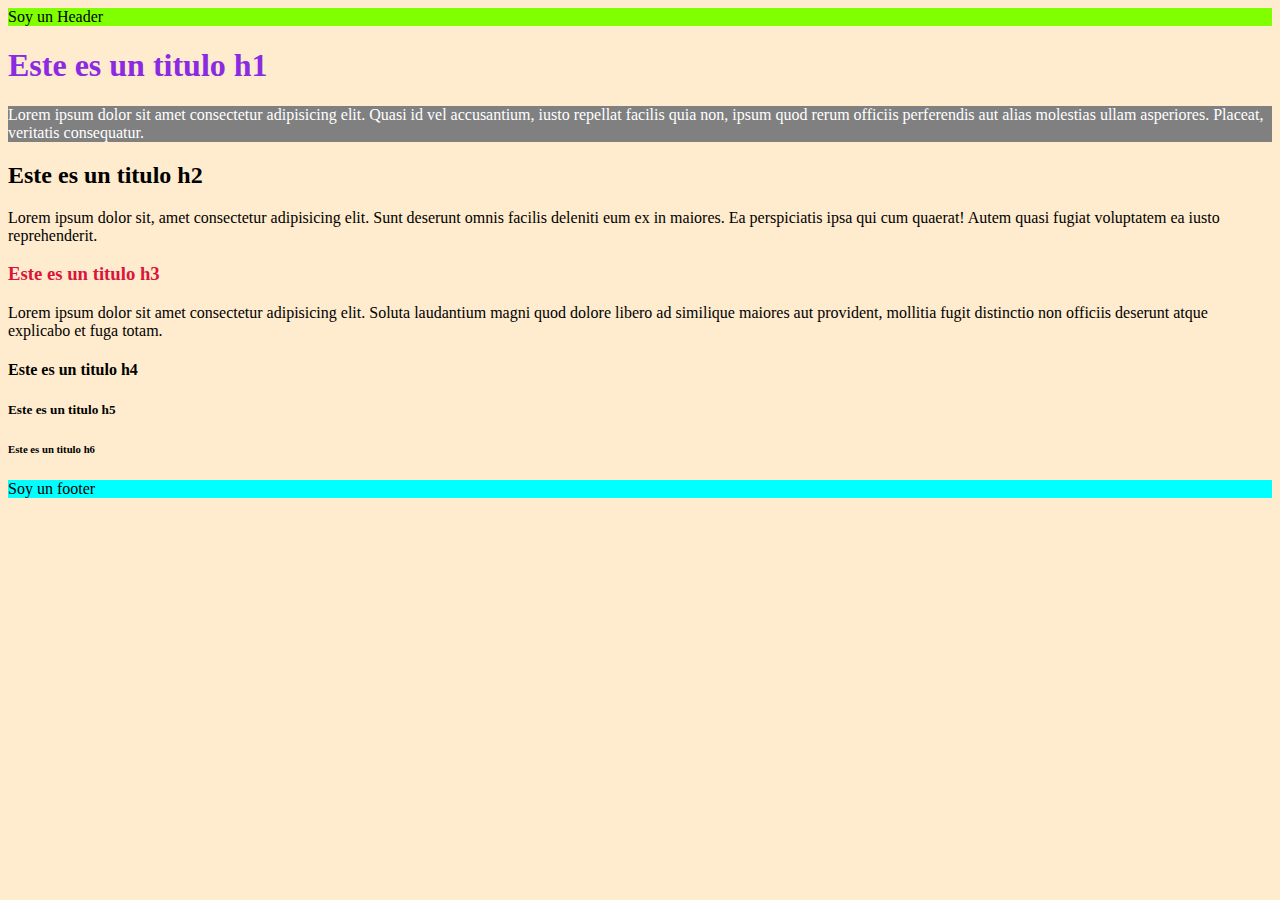
==== index.html @ aec6a34f "Practices" ====
<!DOCTYPE html>
<html lang="en">
  <head>
    <meta charset="UTF-8" />
    <meta http-equiv="X-UA-Compatible" content="IE=edge" />
    <meta name="viewport" content="width=device-width, initial-scale=1.0" />
    <title>JavaBootcamp</title>
    <link rel="stylesheet" href="./Css/main.css">
  </head>

  <body>
    <header>Soy un Header</header>
    <h1 style=" color: blueviolet"> Este es un titulo h1 </h1>
    <p style="color: white; background-color: gray;">Lorem ipsum dolor sit amet consectetur adipisicing elit. Quasi id vel accusantium, iusto repellat facilis quia non, ipsum quod rerum officiis perferendis aut alias molestias ullam asperiores. Placeat, veritatis consequatur.</p>
    <h2>Este es un titulo h2</h2>
    <p>Lorem ipsum dolor sit, amet consectetur adipisicing elit. Sunt deserunt omnis facilis deleniti eum ex in maiores. Ea perspiciatis ipsa qui cum quaerat! Autem quasi fugiat voluptatem ea iusto reprehenderit.</p>
    <h3>Este es un titulo h3</h3>
    <p>Lorem ipsum dolor sit amet consectetur adipisicing elit. Soluta laudantium magni quod dolore libero ad similique maiores aut provident, mollitia fugit distinctio non officiis deserunt atque explicabo et fuga totam.</p>
    <h4>Este es un titulo h4</h4>
    <h5>Este es un titulo h5</h5>
    <h6>Este es un titulo h6</h6>
    <footer>Soy un footer</footer>
  </body>
</html>
---- Css/main.css ----
body {
  background-color: blanchedalmond;
}
header {
  background-color: chartreuse;
}
footer {
  background-color: cyan;
}
h3 {
  color: crimson;
}
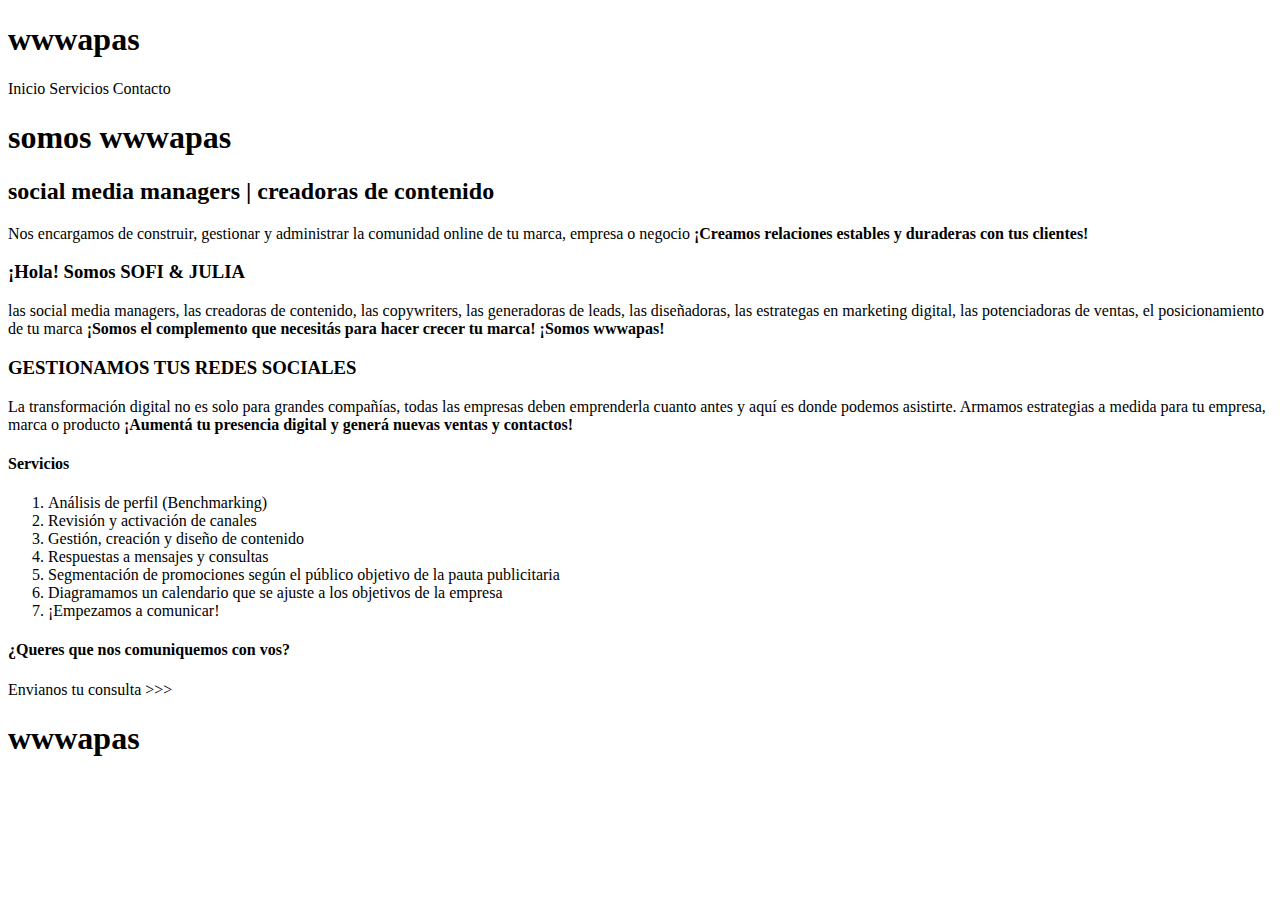
==== commit ae3fcae6: "Etapa01 OK" ====
--- a/index.html
+++ b/index.html
@@ -4,21 +4,49 @@
     <meta charset="UTF-8" />
     <meta http-equiv="X-UA-Compatible" content="IE=edge" />
     <meta name="viewport" content="width=device-width, initial-scale=1.0" />
-    <title>JavaBootcamp</title>
-    <link rel="stylesheet" href="./Css/main.css">
+    <title>WWWapas - Marketing Digital y Redes sociales</title>
+    <link rel="stylesheet" href="css/estilos.css" />
   </head>
 
   <body>
-    <header>Soy un Header</header>
-    <h1 style=" color: blueviolet"> Este es un titulo h1 </h1>
-    <p style="color: white; background-color: gray;">Lorem ipsum dolor sit amet consectetur adipisicing elit. Quasi id vel accusantium, iusto repellat facilis quia non, ipsum quod rerum officiis perferendis aut alias molestias ullam asperiores. Placeat, veritatis consequatur.</p>
-    <h2>Este es un titulo h2</h2>
-    <p>Lorem ipsum dolor sit, amet consectetur adipisicing elit. Sunt deserunt omnis facilis deleniti eum ex in maiores. Ea perspiciatis ipsa qui cum quaerat! Autem quasi fugiat voluptatem ea iusto reprehenderit.</p>
-    <h3>Este es un titulo h3</h3>
-    <p>Lorem ipsum dolor sit amet consectetur adipisicing elit. Soluta laudantium magni quod dolore libero ad similique maiores aut provident, mollitia fugit distinctio non officiis deserunt atque explicabo et fuga totam.</p>
-    <h4>Este es un titulo h4</h4>
-    <h5>Este es un titulo h5</h5>
-    <h6>Este es un titulo h6</h6>
-    <footer>Soy un footer</footer>
+    <nav></nav>
+    <header>
+      <h1>wwwapas</h1>
+      <p><li>Inicio Servicios Contacto</li></p>
+      <h1>somos <strong> wwwapas </strong></h1>
+      <h2>social media managers | creadoras de contenido</h2>
+      <p> Nos encargamos de construir, gestionar y administrar la comunidad online de tu marca, empresa o negocio <strong> ¡Creamos relaciones estables y duraderas con tus clientes! </strong> </p>
+    </header>
+
+    <main>
+      <section>
+        <h3>¡Hola! Somos SOFI & JULIA</h3>
+        <p> las social media managers, las creadoras de contenido, las copywriters, las generadoras de leads, las diseñadoras, las estrategas en marketing digital, las potenciadoras de ventas, el posicionamiento de tu marca <strong> ¡Somos el complemento que necesitás para hacer crecer tu marca! ¡Somos wwwapas! </strong> </p>
+        <h3>GESTIONAMOS TUS REDES SOCIALES</h3>
+        <p> La transformación digital no es solo para grandes compañías, todas las empresas deben emprenderla cuanto antes y aquí es donde podemos asistirte. Armamos estrategias a medida para tu empresa, marca o producto <strong> ¡Aumentá tu presencia digital y generá nuevas ventas y contactos! </strong> </p>
+      </section>
+
+      <section>
+        <h4> Servicios </h4>
+        <ol> 
+        <li> Análisis de perfil (Benchmarking) </li>
+        <li> Revisión y activación de canales </li>
+        <li> Gestión, creación y diseño de contenido </li>
+        <li> Respuestas a mensajes y consultas </li>
+        <li> Segmentación de promociones según el público objetivo de la pauta publicitaria </li>
+        <li> Diagramamos un calendario que se ajuste a los objetivos de la empresa </li>
+        <li> ¡Empezamos a comunicar! </li>
+        </ol>
+      </section>
+
+      <section>
+        <h4> <strong> ¿Queres que nos comuniquemos con vos? </strong> </h4>
+        <p>Envianos tu consulta >>></p>
+      </section>
+
+    </main>
+    <footer>
+     <h1> wwwapas </h1>
+    </footer>
   </body>
 </html>
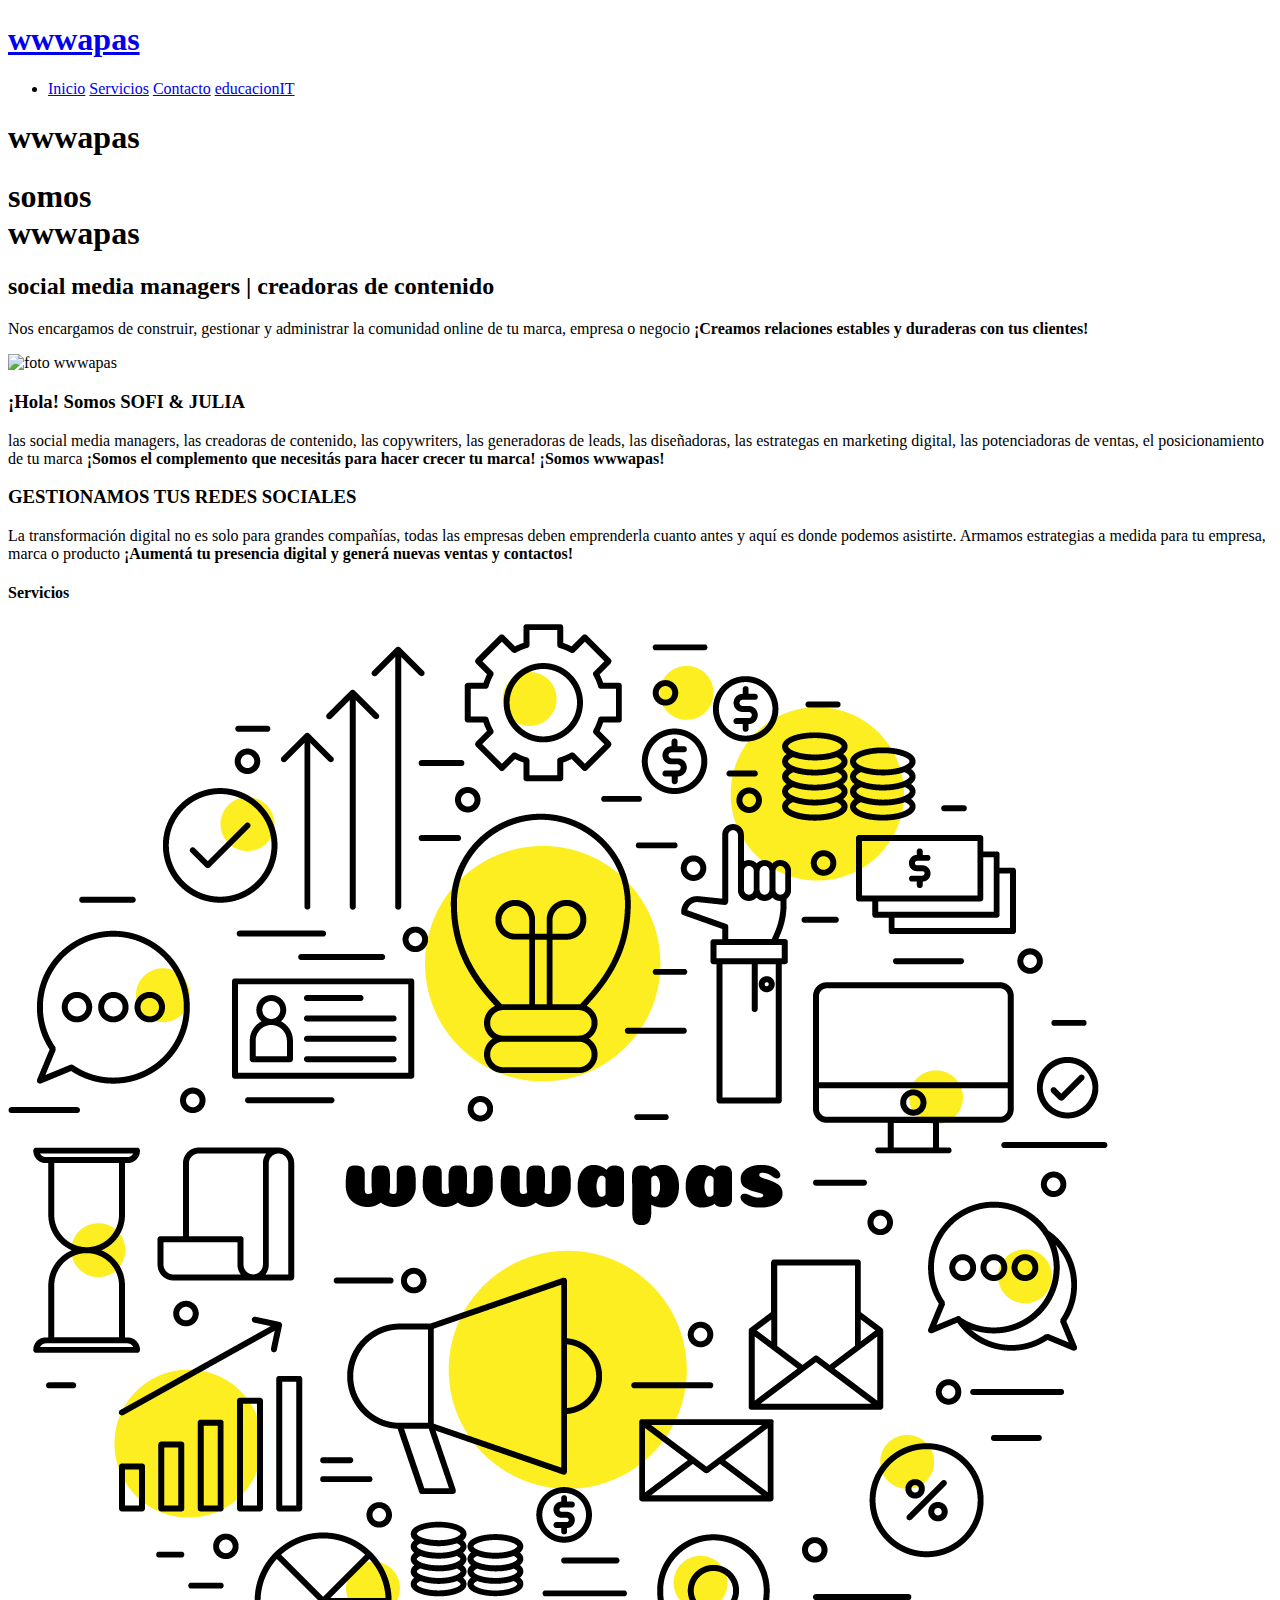
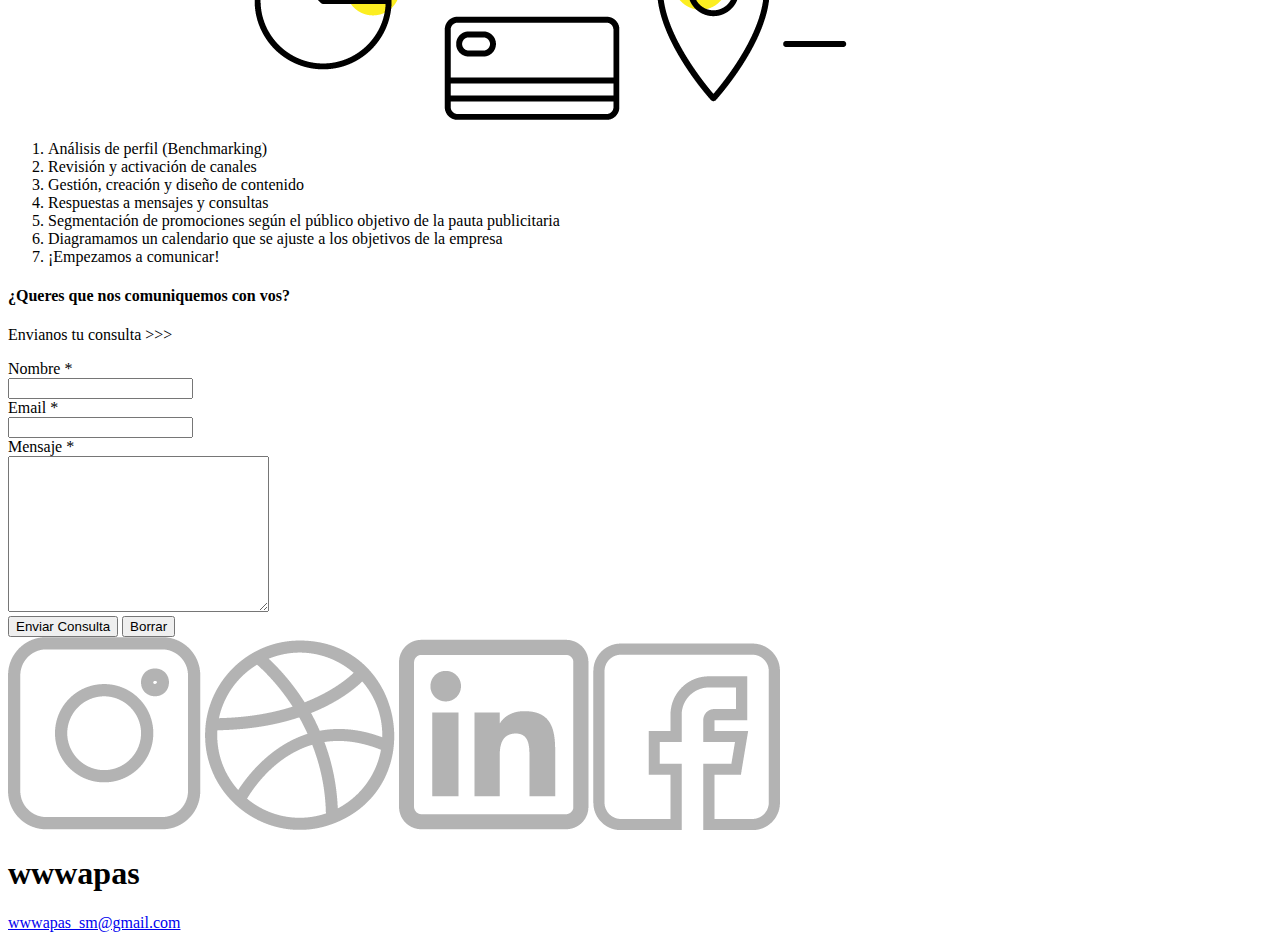
==== commit 9d979b9a: "Etapa 03 ok" ====
--- a/index.html
+++ b/index.html
@@ -9,44 +9,84 @@
   </head>
 
   <body>
-    <nav></nav>
+    <nav>
+      <h1><a href="index.html">wwwapas</a></h1>
+      <ul>
+        <li>
+          <a href="#">Inicio</a>
+          <a href="#servicios">Servicios</a>
+          <a href="#contacto">Contacto</a>
+          <a target="_blank" href="https://www.educacionit.com/">educacionIT</a> 
+        </li>
+      </ul>
+    </nav>
+
     <header>
       <h1>wwwapas</h1>
-      <p><li>Inicio Servicios Contacto</li></p>
-      <h1>somos <strong> wwwapas </strong></h1>
+      <h1>somos<br><strong> wwwapas </strong></h1>
       <h2>social media managers | creadoras de contenido</h2>
       <p> Nos encargamos de construir, gestionar y administrar la comunidad online de tu marca, empresa o negocio <strong> ¡Creamos relaciones estables y duraderas con tus clientes! </strong> </p>
     </header>
 
     <main>
       <section>
+        <img src="./img/foto.png" alt="foto wwwapas">
         <h3>¡Hola! Somos SOFI & JULIA</h3>
         <p> las social media managers, las creadoras de contenido, las copywriters, las generadoras de leads, las diseñadoras, las estrategas en marketing digital, las potenciadoras de ventas, el posicionamiento de tu marca <strong> ¡Somos el complemento que necesitás para hacer crecer tu marca! ¡Somos wwwapas! </strong> </p>
         <h3>GESTIONAMOS TUS REDES SOCIALES</h3>
         <p> La transformación digital no es solo para grandes compañías, todas las empresas deben emprenderla cuanto antes y aquí es donde podemos asistirte. Armamos estrategias a medida para tu empresa, marca o producto <strong> ¡Aumentá tu presencia digital y generá nuevas ventas y contactos! </strong> </p>
       </section>
 
-      <section>
-        <h4> Servicios </h4>
-        <ol> 
-        <li> Análisis de perfil (Benchmarking) </li>
-        <li> Revisión y activación de canales </li>
-        <li> Gestión, creación y diseño de contenido </li>
-        <li> Respuestas a mensajes y consultas </li>
-        <li> Segmentación de promociones según el público objetivo de la pauta publicitaria </li>
-        <li> Diagramamos un calendario que se ajuste a los objetivos de la empresa </li>
-        <li> ¡Empezamos a comunicar! </li>
-        </ol>
-      </section>
+      <div id="servicios">
+       <section>
+          <h4> Servicios </h4>
+          <img src="./img/img-servicios.png" alt="imagen servicios">
+          <ol> 
+           <li> Análisis de perfil (Benchmarking) </li>
+            <li> Revisión y activación de canales </li>
+            <li> Gestión, creación y diseño de contenido </li>
+            <li> Respuestas a mensajes y consultas </li>
+           <li> Segmentación de promociones según el público objetivo de la pauta publicitaria </li>
+            <li> Diagramamos un calendario que se ajuste a los objetivos de la empresa </li>
+           <li> ¡Empezamos a comunicar! </li>
+         </ol>
+        </section>
+      </div>
 
       <section>
         <h4> <strong> ¿Queres que nos comuniquemos con vos? </strong> </h4>
+        <a id="contacto"></a>
         <p>Envianos tu consulta >>></p>
+        <form method="POST" action="codigo.php">
+          <label for=""> Nombre <span>*</span><br>
+            <input name="nombre" required type="text">
+          </label><br>
+          <label for=""> Email <span>*</span><br>
+            <input name="email" required type="email">
+          </label><br>
+          <label for=""> Mensaje <span>*</span><br>
+            <textarea required name="comentarios"  cols="30" rows="10"></textarea> 
+          </label><br>
+
+          <div>
+            <input type="submit" value="Enviar Consulta">
+            <input type="reset" value="Borrar">
+          </div>
+        </form>
       </section>
 
-    </main>
+      <aside>
+        <a href="http:www.instagram.com"><img src="./img/instagram-icon.png" alt="instagram link"></a>
+        <a href="http://www.dribbble.com"><img src="./img/dribbble-icon.png" alt="dribble link"></a>
+        <a href="http://www.linkedin.com"><img src="./img/linkedin-icon.png" alt="linkedin link"></a>
+        <a href="http//www.facebook.com/"><img src="./img/facebook-icon.png" alt="facebook link">
+        </a>
+      </aside>
+
     <footer>
      <h1> wwwapas </h1>
+     <a href="mailto: wwwapas_sm@gmail.com">wwwapas_sm@gmail.com</a>
     </footer>
-  </body>
+  </main>
+</body>
 </html>
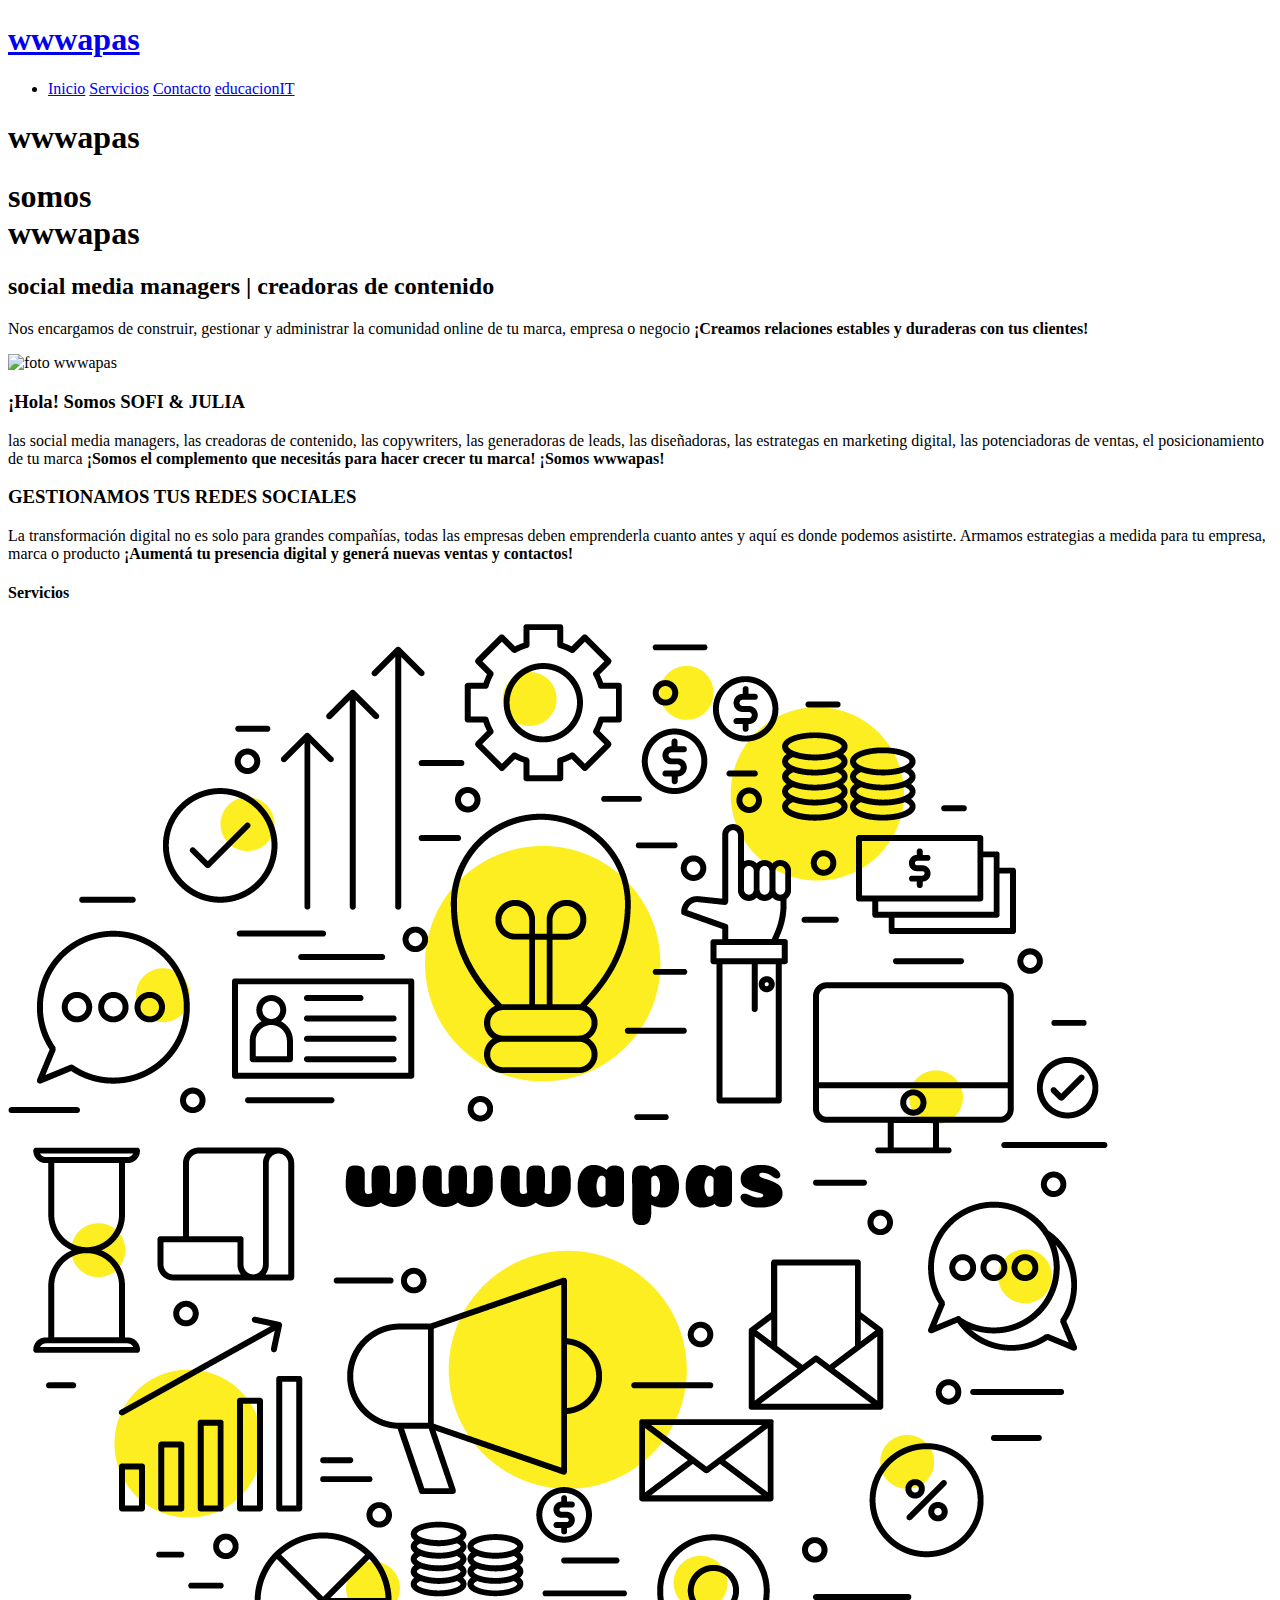
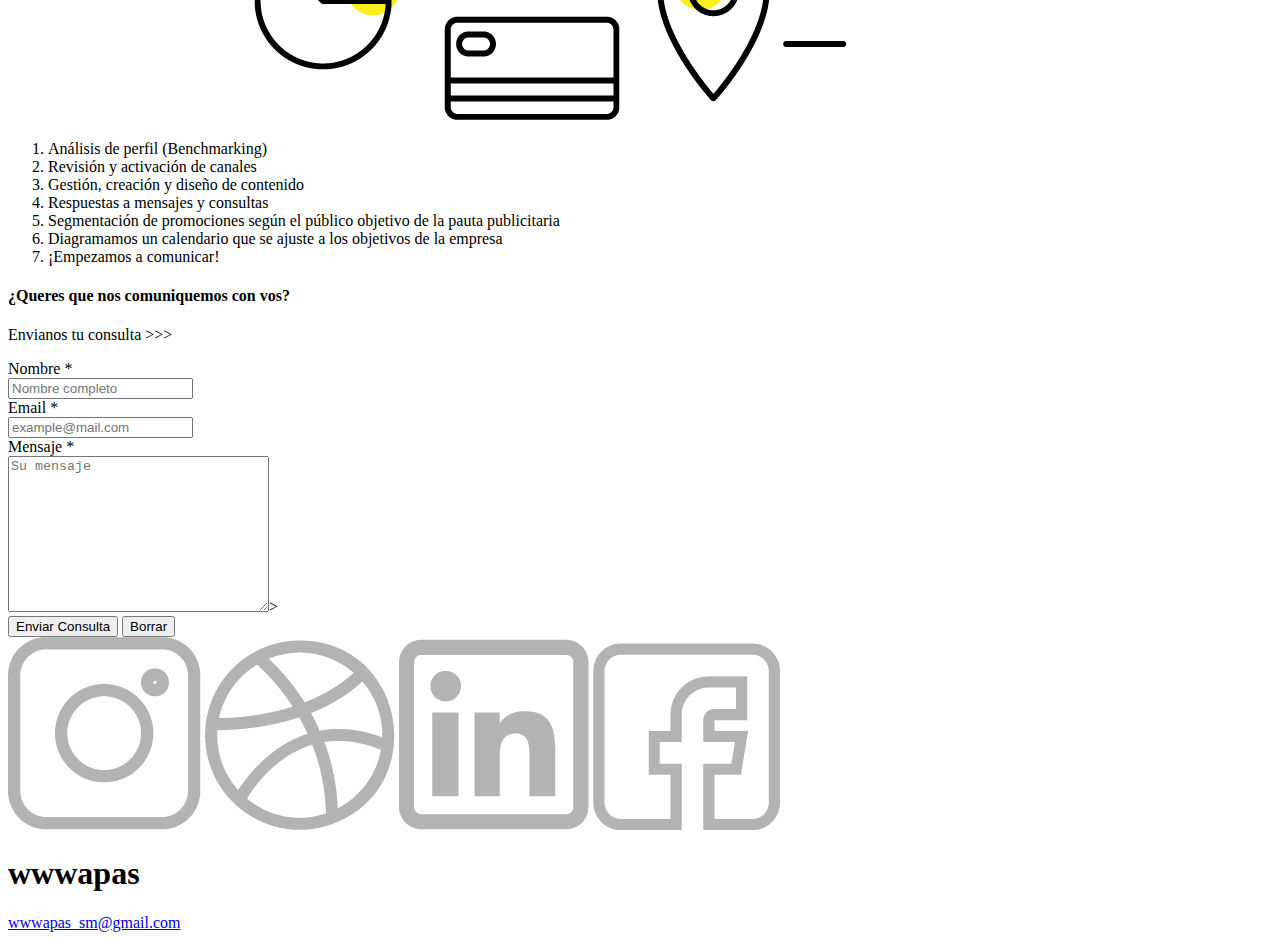
==== commit 3523d75d: "php creado" ====
--- a/index.html
+++ b/index.html
@@ -57,15 +57,15 @@
         <h4> <strong> ¿Queres que nos comuniquemos con vos? </strong> </h4>
         <a id="contacto"></a>
         <p>Envianos tu consulta >>></p>
-        <form method="POST" action="codigo.php">
+        <form method="POST" action="./php/codigo.php"n enctype="multipart/form-data">
           <label for=""> Nombre <span>*</span><br>
-            <input name="nombre" required type="text">
+            <input name="nombre" required type="text" placeholder="Nombre completo">
           </label><br>
           <label for=""> Email <span>*</span><br>
-            <input name="email" required type="email">
+            <input name="email" required type="email" placeholder="example@mail.com">
           </label><br>
           <label for=""> Mensaje <span>*</span><br>
-            <textarea required name="comentarios"  cols="30" rows="10"></textarea> 
+            <textarea required name="comentarios"  cols="30" rows="10" placeholder="Su mensaje"></textarea>></textarea> 
           </label><br>
 
           <div>
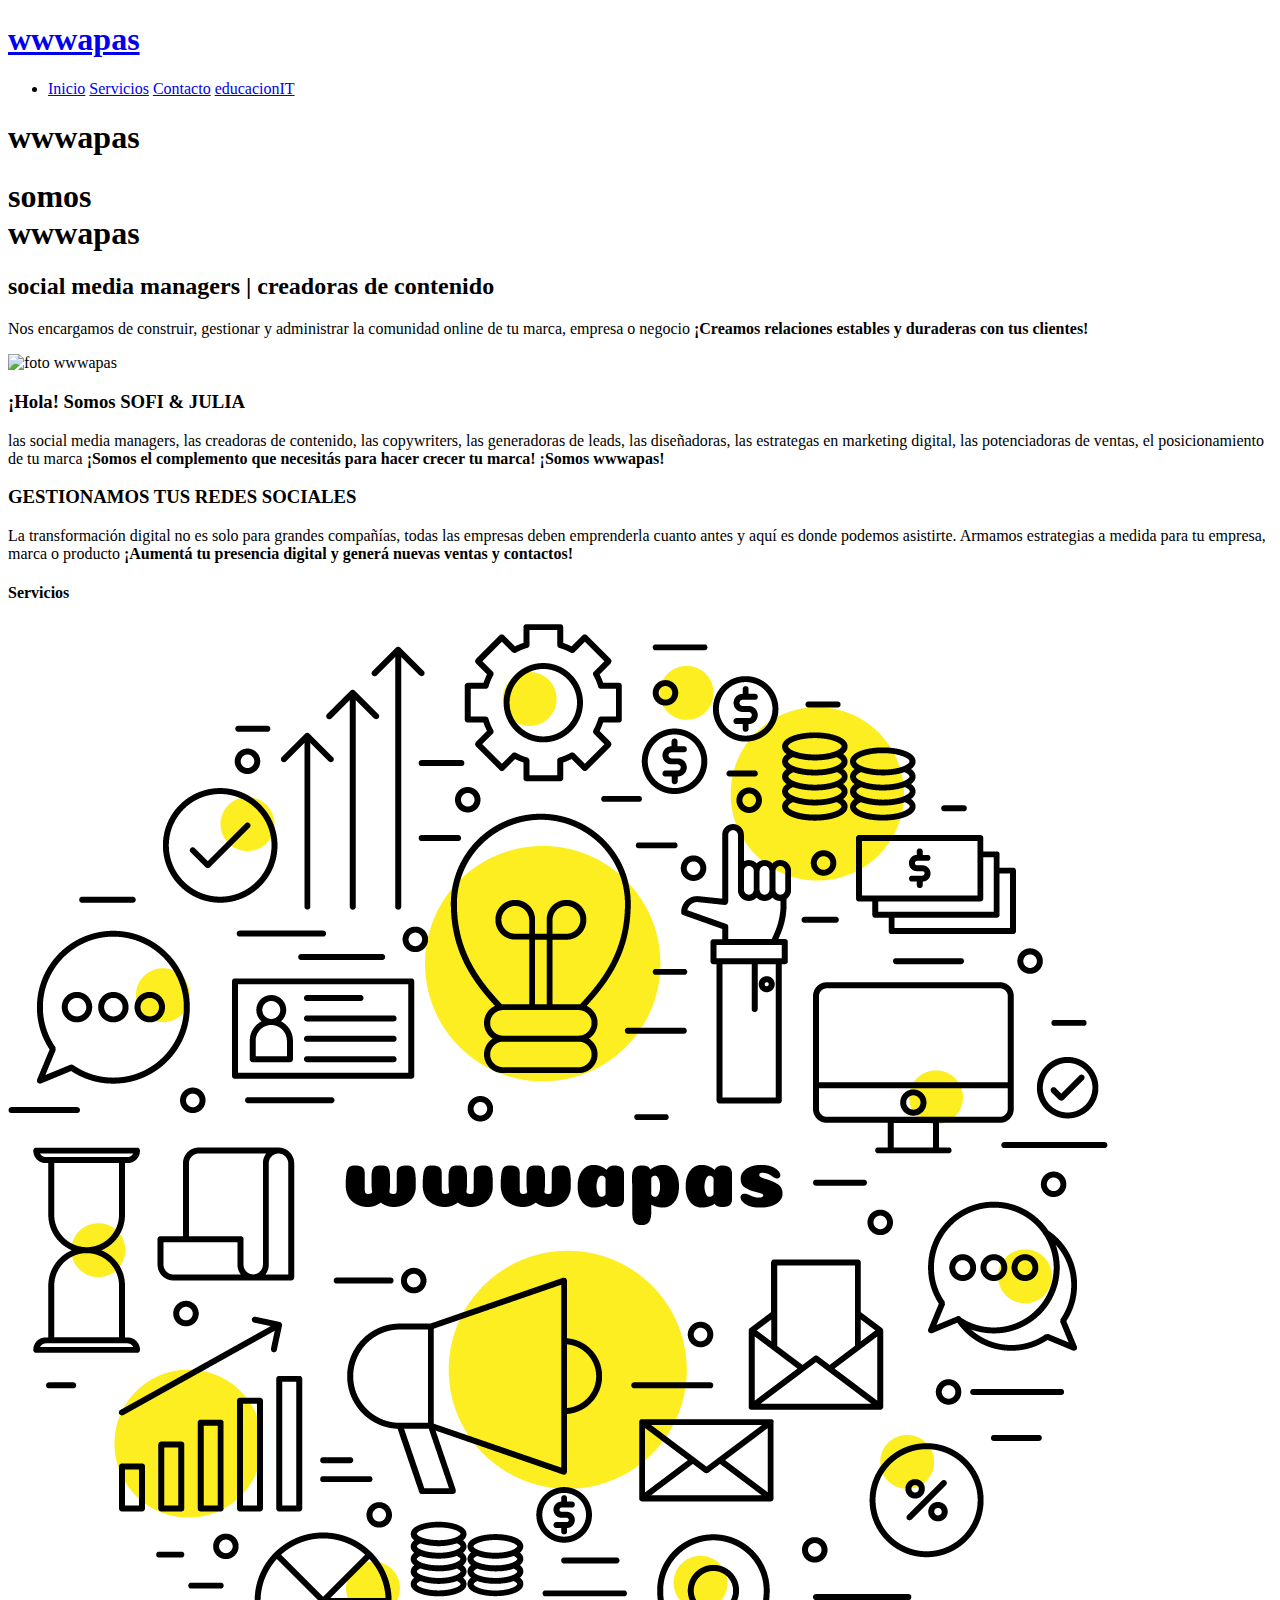
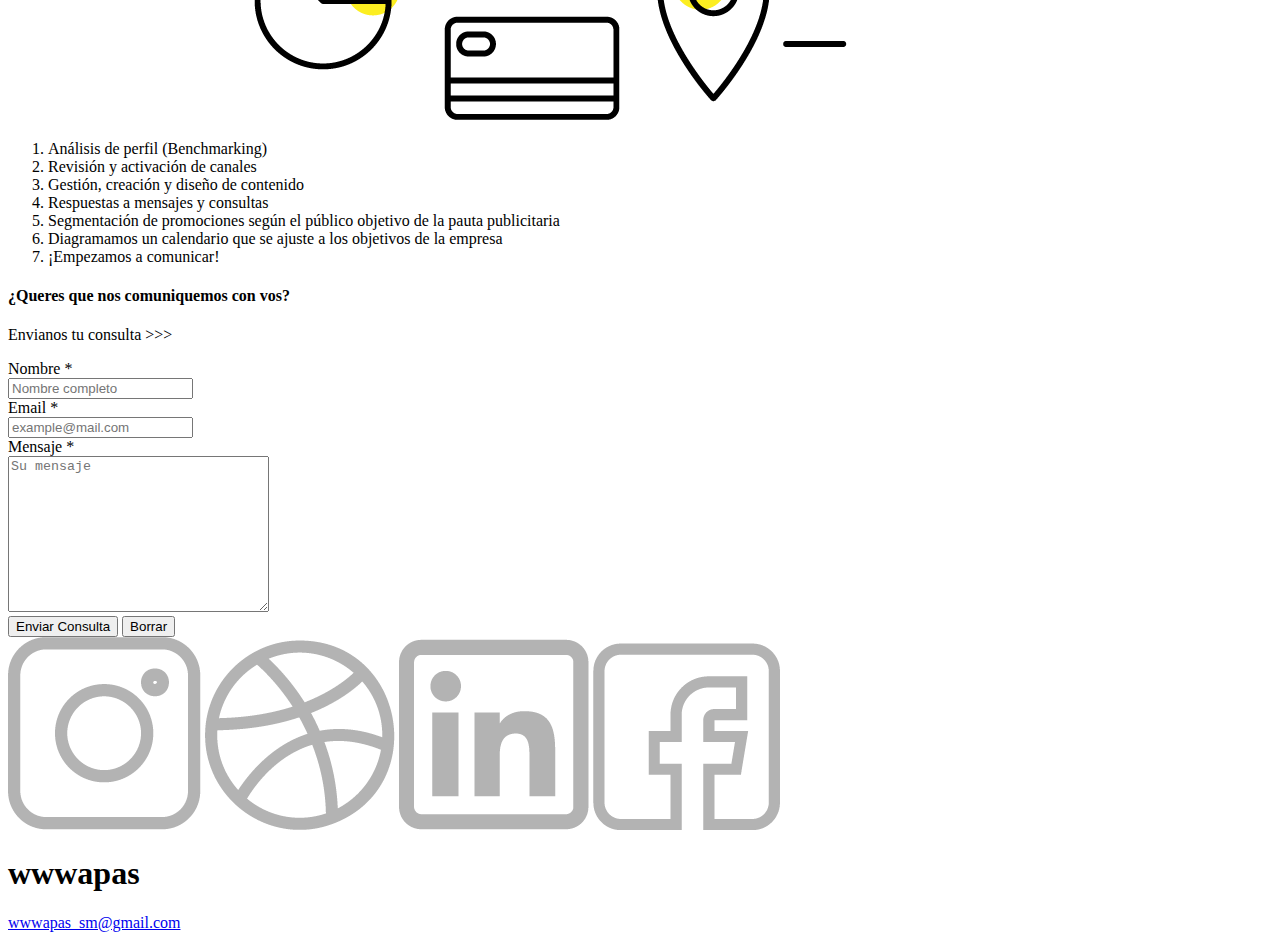
==== commit 50aafe03: "php ok" ====
--- a/index.html
+++ b/index.html
@@ -65,7 +65,7 @@
             <input name="email" required type="email" placeholder="example@mail.com">
           </label><br>
           <label for=""> Mensaje <span>*</span><br>
-            <textarea required name="comentarios"  cols="30" rows="10" placeholder="Su mensaje"></textarea>></textarea> 
+            <textarea required name="comentarios"  cols="30" rows="10" placeholder="Su mensaje"></textarea> 
           </label><br>
 
           <div>
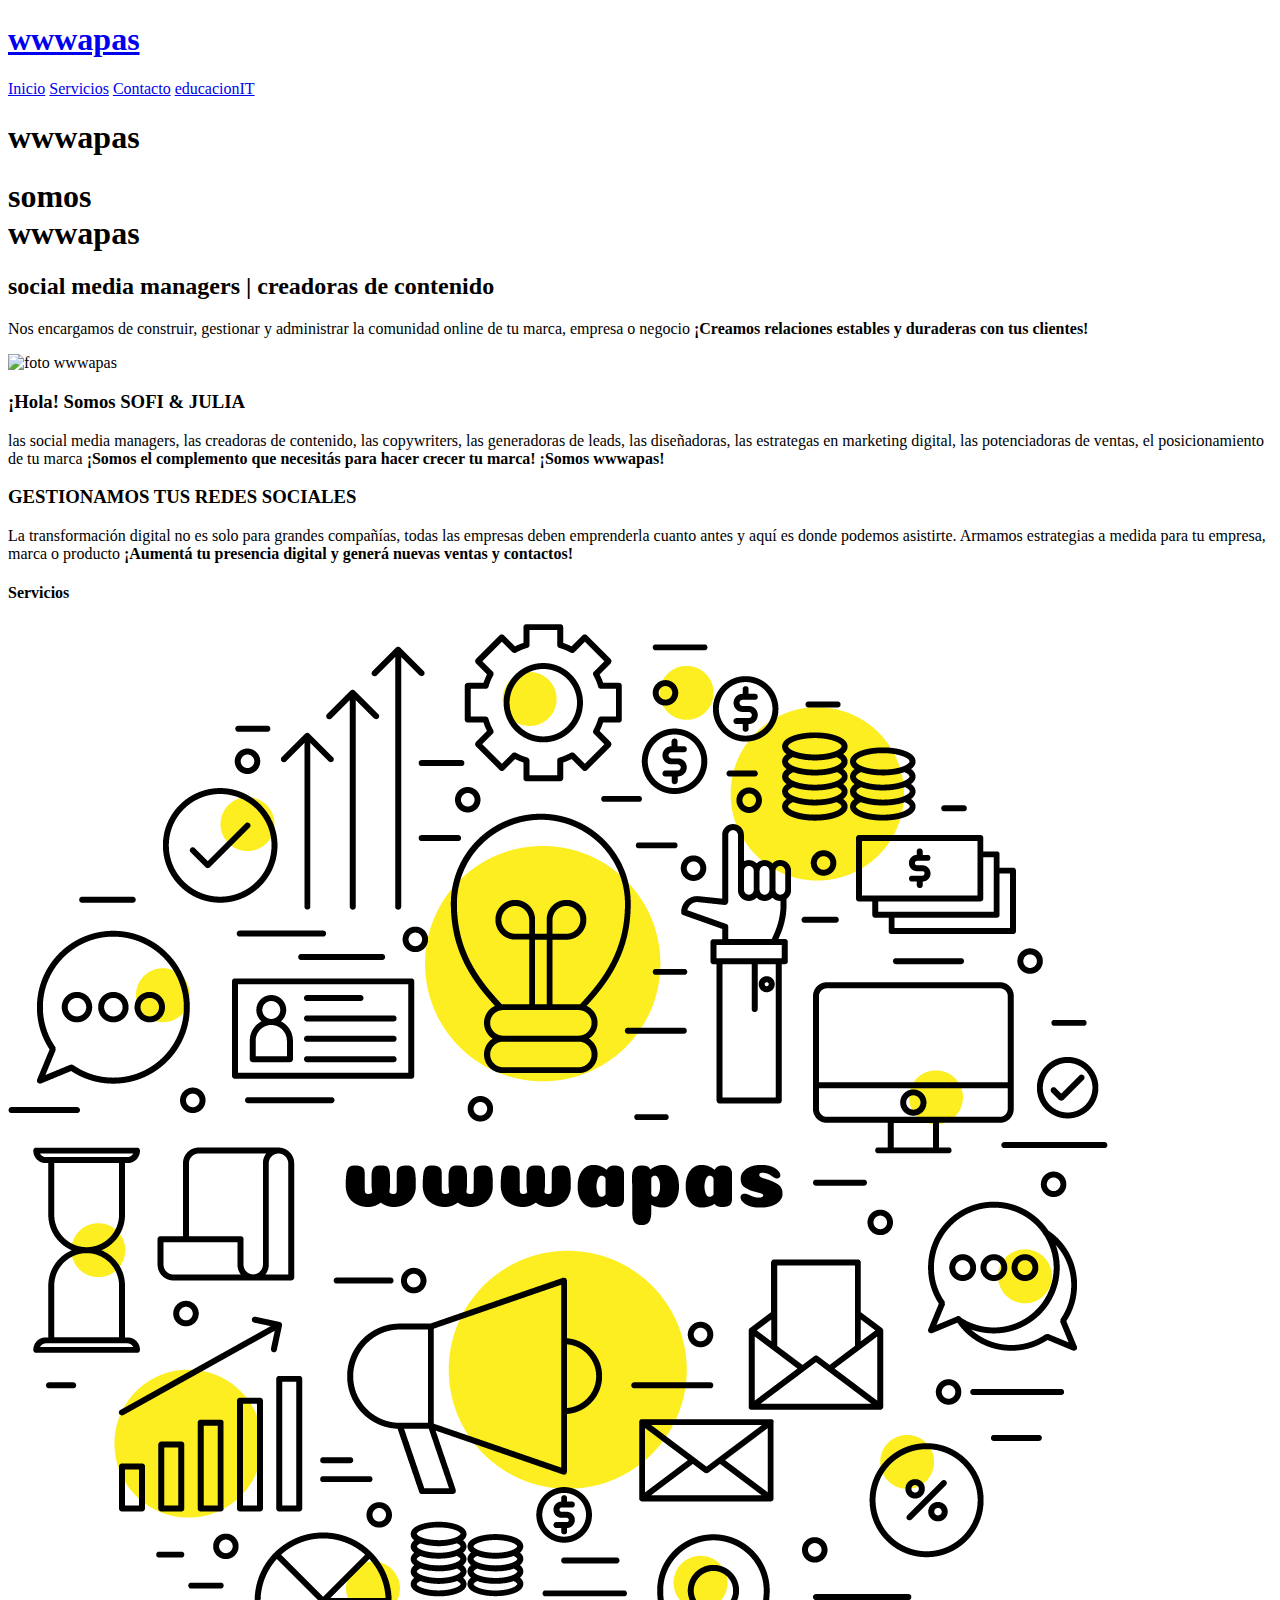
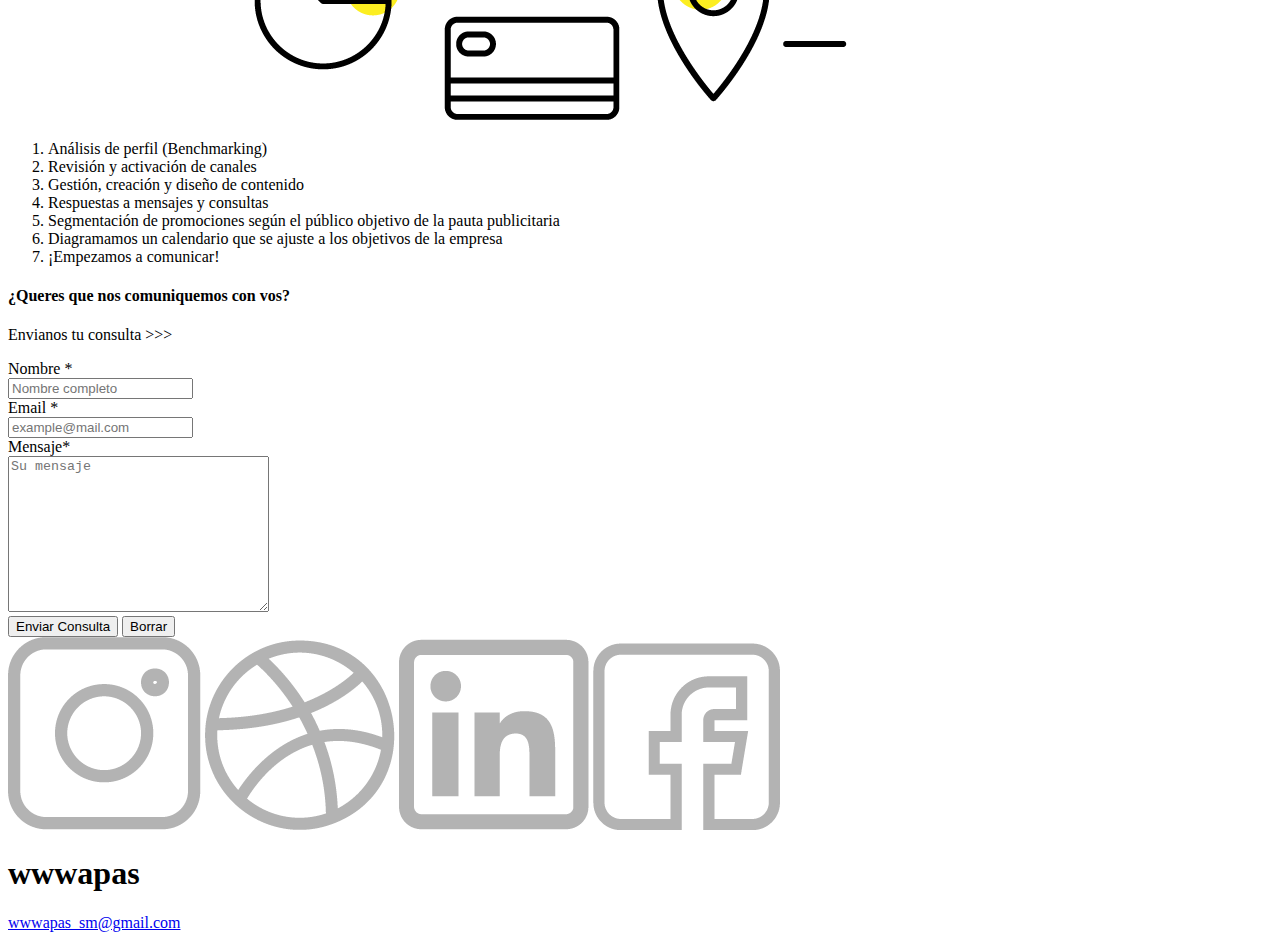
==== commit acff6273: "Etapa 04 OK" ====
--- a/index.html
+++ b/index.html
@@ -10,62 +10,105 @@
 
   <body>
     <nav>
-      <h1><a href="index.html">wwwapas</a></h1>
-      <ul>
-        <li>
+      <div class="barraNavegacion">
+        <h1><a href="index.html">wwwapas</a></h1>
+        <div class="links">
           <a href="#">Inicio</a>
           <a href="#servicios">Servicios</a>
           <a href="#contacto">Contacto</a>
-          <a target="_blank" href="https://www.educacionit.com/">educacionIT</a> 
-        </li>
-      </ul>
+          <a target="_blank" href="https://www.educacionit.com/">educacionIT</a>
+        </div>
+      </div>
     </nav>
 
     <header>
       <h1>wwwapas</h1>
-      <h1>somos<br><strong> wwwapas </strong></h1>
+      <h1>somos<br /><strong> wwwapas </strong></h1>
       <h2>social media managers | creadoras de contenido</h2>
-      <p> Nos encargamos de construir, gestionar y administrar la comunidad online de tu marca, empresa o negocio <strong> ¡Creamos relaciones estables y duraderas con tus clientes! </strong> </p>
+      <p>
+        Nos encargamos de construir, gestionar y administrar la comunidad online
+        de tu marca, empresa o negocio
+        <strong>
+          ¡Creamos relaciones estables y duraderas con tus clientes!
+        </strong>
+      </p>
     </header>
 
     <main>
-      <section>
-        <img src="./img/foto.png" alt="foto wwwapas">
+      <section class="contenedor">
+        <img src="./img/foto.png" alt="foto wwwapas" />
         <h3>¡Hola! Somos SOFI & JULIA</h3>
-        <p> las social media managers, las creadoras de contenido, las copywriters, las generadoras de leads, las diseñadoras, las estrategas en marketing digital, las potenciadoras de ventas, el posicionamiento de tu marca <strong> ¡Somos el complemento que necesitás para hacer crecer tu marca! ¡Somos wwwapas! </strong> </p>
+        <p>
+          las social media managers, las creadoras de contenido, las
+          copywriters, las generadoras de leads, las diseñadoras, las estrategas
+          en marketing digital, las potenciadoras de ventas, el posicionamiento
+          de tu marca
+          <strong>
+            ¡Somos el complemento que necesitás para hacer crecer tu marca!
+            ¡Somos wwwapas!
+          </strong>
+        </p>
         <h3>GESTIONAMOS TUS REDES SOCIALES</h3>
-        <p> La transformación digital no es solo para grandes compañías, todas las empresas deben emprenderla cuanto antes y aquí es donde podemos asistirte. Armamos estrategias a medida para tu empresa, marca o producto <strong> ¡Aumentá tu presencia digital y generá nuevas ventas y contactos! </strong> </p>
+        <p>
+          La transformación digital no es solo para grandes compañías, todas las
+          empresas deben emprenderla cuanto antes y aquí es donde podemos
+          asistirte. Armamos estrategias a medida para tu empresa, marca o
+          producto
+          <strong>
+            ¡Aumentá tu presencia digital y generá nuevas ventas y contactos!
+          </strong>
+        </p>
       </section>
 
       <div id="servicios">
-       <section>
-          <h4> Servicios </h4>
-          <img src="./img/img-servicios.png" alt="imagen servicios">
-          <ol> 
-           <li> Análisis de perfil (Benchmarking) </li>
-            <li> Revisión y activación de canales </li>
-            <li> Gestión, creación y diseño de contenido </li>
-            <li> Respuestas a mensajes y consultas </li>
-           <li> Segmentación de promociones según el público objetivo de la pauta publicitaria </li>
-            <li> Diagramamos un calendario que se ajuste a los objetivos de la empresa </li>
-           <li> ¡Empezamos a comunicar! </li>
-         </ol>
+        <section class="contenedor">
+          <h4>Servicios</h4>
+          <img src="./img/img-servicios.png" alt="imagen servicios" />
+          <ol>
+            <li>Análisis de perfil (Benchmarking)</li>
+            <li>Revisión y activación de canales</li>
+            <li>Gestión, creación y diseño de contenido</li>
+            <li>Respuestas a mensajes y consultas</li>
+            <li>
+              Segmentación de promociones según el público objetivo de la pauta
+              publicitaria
+            </li>
+            <li>
+              Diagramamos un calendario que se ajuste a los objetivos de la
+              empresa
+            </li>
+            <li class="color">¡Empezamos a comunicar!</li>
+          </ol>
         </section>
       </div>
 
-      <section>
-        <h4> <strong> ¿Queres que nos comuniquemos con vos? </strong> </h4>
+      <section class="contenedor">
+        <h4 id="enunciado">¿Queres que nos comuniquemos con vos?</h4>
         <a id="contacto"></a>
         <p>Envianos tu consulta >>></p>
-        <form method="POST" action="./php/codigo.php"n enctype="multipart/form-data">
-          <label for=""> Nombre <span>*</span><br>
-            <input name="nombre" required type="text" placeholder="Nombre completo">
+        <form
+          method="POST"
+          action="./php/codigo.php"
+          enctype="multipart/form-data"
+        >
+          <label for="">
+            Nombre <span>*</span><br>
+            <input
+              name="nombre"
+              required
+              type="text"
+              placeholder="Nombre completo"> 
           </label><br>
-          <label for=""> Email <span>*</span><br>
-            <input name="email" required type="email" placeholder="example@mail.com">
+          <label for="">
+            Email <span>*</span><br>
+            <input
+              name="email"
+              required
+              type="email"
+              placeholder="example@mail.com"> 
           </label><br>
-          <label for=""> Mensaje <span>*</span><br>
-            <textarea required name="comentarios"  cols="30" rows="10" placeholder="Su mensaje"></textarea> 
+          <label for="">Mensaje<span>*</span><br>
+            <textarea required name="comentarios" id="comentarios" cols="30" rows="10" placeholder="Su mensaje"></textarea>
           </label><br>
 
           <div>
@@ -75,18 +118,27 @@
         </form>
       </section>
 
-      <aside>
-        <a href="http:www.instagram.com"><img src="./img/instagram-icon.png" alt="instagram link"></a>
-        <a href="http://www.dribbble.com"><img src="./img/dribbble-icon.png" alt="dribble link"></a>
-        <a href="http://www.linkedin.com"><img src="./img/linkedin-icon.png" alt="linkedin link"></a>
-        <a href="http//www.facebook.com/"><img src="./img/facebook-icon.png" alt="facebook link">
-        </a>
+      <aside id="redes">
+        <div>
+          <a href="http:www.instagram.com"
+            ><img src="./img/instagram-icon.png" alt="instagram link"
+          /></a>
+          <a href="http://www.dribbble.com"
+            ><img src="./img/dribbble-icon.png" alt="dribble link"
+          /></a>
+          <a href="http://www.linkedin.com"
+            ><img src="./img/linkedin-icon.png" alt="linkedin link"
+          /></a>
+          <a href="http//www.facebook.com/"
+            ><img src="./img/facebook-icon.png" alt="facebook link" />
+          </a>
+        </div>
       </aside>
 
-    <footer>
-     <h1> wwwapas </h1>
-     <a href="mailto: wwwapas_sm@gmail.com">wwwapas_sm@gmail.com</a>
-    </footer>
-  </main>
-</body>
+      <footer>
+        <h1>wwwapas</h1>
+        <a href="mailto: wwwapas_sm@gmail.com">wwwapas_sm@gmail.com</a>
+      </footer>
+    </main>
+  </body>
 </html>
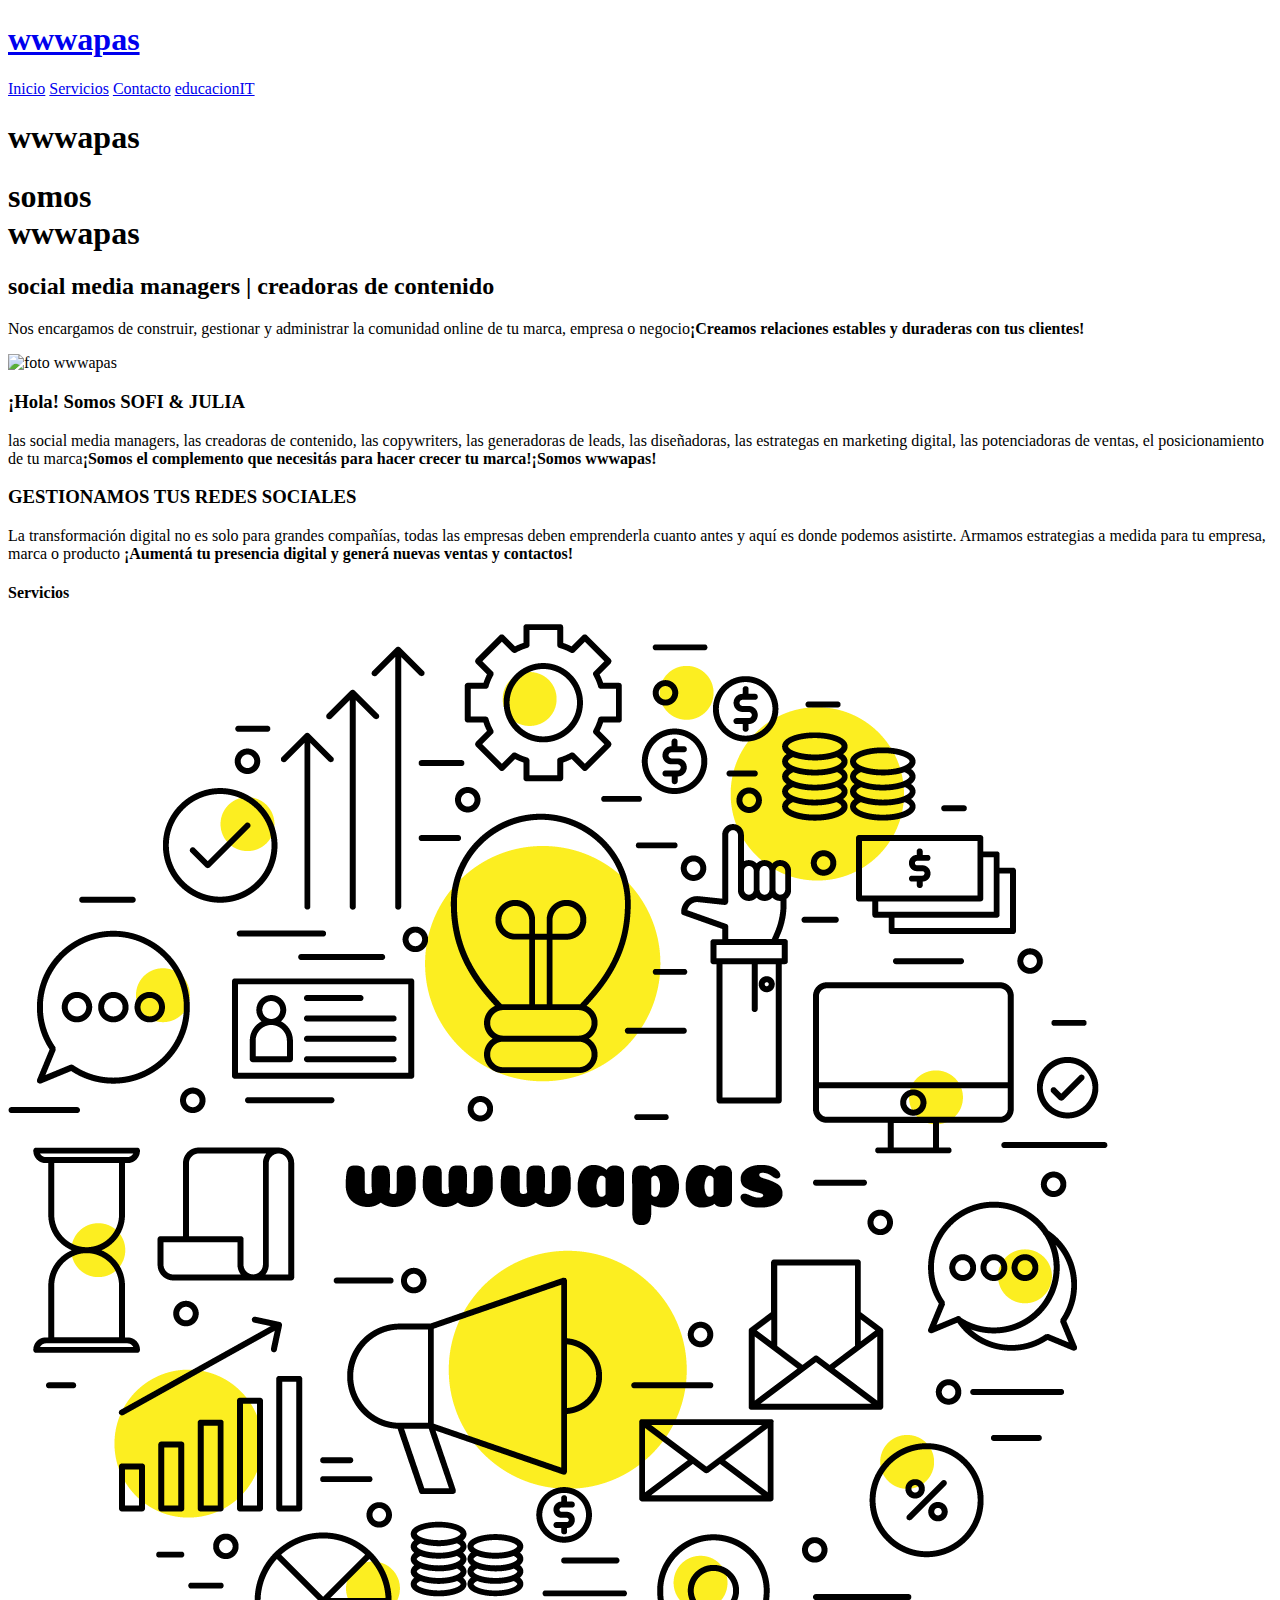
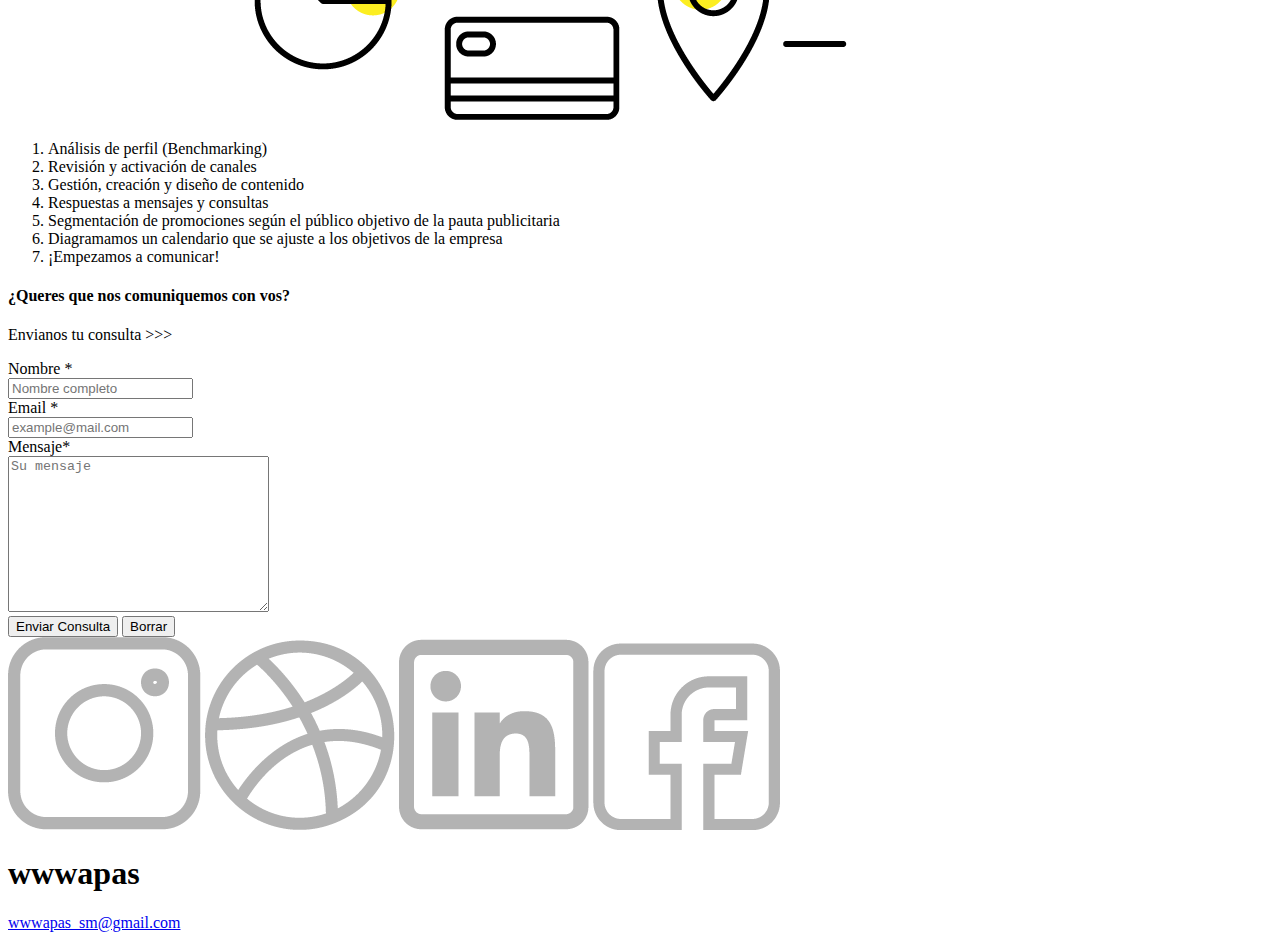
==== commit 044a218b: "Etapa 05 OK" ====
--- a/index.html
+++ b/index.html
@@ -25,58 +25,37 @@
       <h1>wwwapas</h1>
       <h1>somos<br /><strong> wwwapas </strong></h1>
       <h2>social media managers | creadoras de contenido</h2>
-      <p>
-        Nos encargamos de construir, gestionar y administrar la comunidad online
-        de tu marca, empresa o negocio
-        <strong>
-          ¡Creamos relaciones estables y duraderas con tus clientes!
-        </strong>
-      </p>
+      <p>Nos encargamos de construir, gestionar y administrar la comunidad online de tu marca, empresa o negocio<strong>¡Creamos relaciones estables y duraderas con tus clientes!</strong></p>
     </header>
 
     <main>
       <section class="contenedor">
         <img src="./img/foto.png" alt="foto wwwapas" />
         <h3>¡Hola! Somos SOFI & JULIA</h3>
+        <p>las social media managers, las creadoras de contenido, las copywriters, las generadoras de leads, las diseñadoras, las estrategas en marketing digital, las potenciadoras de ventas, el posicionamiento de tu marca<strong>¡Somos el complemento que necesitás para hacer crecer tu marca!¡Somos wwwapas!</strong></p>
+        
+        <h3>GESTIONAMOS TUS REDES SOCIALES</h3>
+
         <p>
-          las social media managers, las creadoras de contenido, las
-          copywriters, las generadoras de leads, las diseñadoras, las estrategas
-          en marketing digital, las potenciadoras de ventas, el posicionamiento
-          de tu marca
-          <strong>
-            ¡Somos el complemento que necesitás para hacer crecer tu marca!
-            ¡Somos wwwapas!
-          </strong>
-        </p>
-        <h3>GESTIONAMOS TUS REDES SOCIALES</h3>
-        <p>
-          La transformación digital no es solo para grandes compañías, todas las
-          empresas deben emprenderla cuanto antes y aquí es donde podemos
-          asistirte. Armamos estrategias a medida para tu empresa, marca o
-          producto
-          <strong>
-            ¡Aumentá tu presencia digital y generá nuevas ventas y contactos!
-          </strong>
+          La transformación digital no es solo para grandes compañías, todas las empresas deben emprenderla cuanto antes y aquí es donde podemos asistirte. Armamos estrategias a medida para tu empresa, marca o producto
+          <strong>¡Aumentá tu presencia digital y generá nuevas ventas y contactos!</strong>
         </p>
       </section>
 
-      <div id="servicios">
+      <div class="encolumnar" id="servicios">
         <section class="contenedor">
           <h4>Servicios</h4>
-          <img src="./img/img-servicios.png" alt="imagen servicios" />
+          <img src="./img/img-servicios.png" alt="imagen servicios">
+        </section>
+
+        <section>
           <ol>
             <li>Análisis de perfil (Benchmarking)</li>
             <li>Revisión y activación de canales</li>
             <li>Gestión, creación y diseño de contenido</li>
             <li>Respuestas a mensajes y consultas</li>
-            <li>
-              Segmentación de promociones según el público objetivo de la pauta
-              publicitaria
-            </li>
-            <li>
-              Diagramamos un calendario que se ajuste a los objetivos de la
-              empresa
-            </li>
+            <li>Segmentación de promociones según el público objetivo de la pauta publicitaria</li>
+            <li>Diagramamos un calendario que se ajuste a los objetivos de la empresa</li>
             <li class="color">¡Empezamos a comunicar!</li>
           </ol>
         </section>
@@ -84,28 +63,17 @@
 
       <section class="contenedor">
         <h4 id="enunciado">¿Queres que nos comuniquemos con vos?</h4>
-        <a id="contacto"></a>
+        <a class="encolumnar" id="contacto"></a>
         <p>Envianos tu consulta >>></p>
-        <form
-          method="POST"
-          action="./php/codigo.php"
+        <form method="POST" action="./php/codigo.php"
           enctype="multipart/form-data"
         >
-          <label for="">
-            Nombre <span>*</span><br>
+          <label for="">Nombre <span>*</span><br>
             <input
-              name="nombre"
-              required
-              type="text"
-              placeholder="Nombre completo"> 
+              name="nombre" required type="text" placeholder="Nombre completo"> 
           </label><br>
-          <label for="">
-            Email <span>*</span><br>
-            <input
-              name="email"
-              required
-              type="email"
-              placeholder="example@mail.com"> 
+          <label for="">Email <span>*</span><br>
+            <input name="email" required type="email" placeholder="example@mail.com"> 
           </label><br>
           <label for="">Mensaje<span>*</span><br>
             <textarea required name="comentarios" id="comentarios" cols="30" rows="10" placeholder="Su mensaje"></textarea>
@@ -120,18 +88,10 @@
 
       <aside id="redes">
         <div>
-          <a href="http:www.instagram.com"
-            ><img src="./img/instagram-icon.png" alt="instagram link"
-          /></a>
-          <a href="http://www.dribbble.com"
-            ><img src="./img/dribbble-icon.png" alt="dribble link"
-          /></a>
-          <a href="http://www.linkedin.com"
-            ><img src="./img/linkedin-icon.png" alt="linkedin link"
-          /></a>
-          <a href="http//www.facebook.com/"
-            ><img src="./img/facebook-icon.png" alt="facebook link" />
-          </a>
+          <a href="http:www.instagram.com"><img src="./img/instagram-icon.png" alt="instagram link"></a>
+          <a href="http://www.dribbble.com"><img src="./img/dribbble-icon.png" alt="dribble link"></a>
+          <a href="http://www.linkedin.com"><img src="./img/linkedin-icon.png" alt="linkedin link"></a>
+          <a href="http//www.facebook.com/"><img src="./img/facebook-icon.png" alt="facebook link"></a>
         </div>
       </aside>
 
